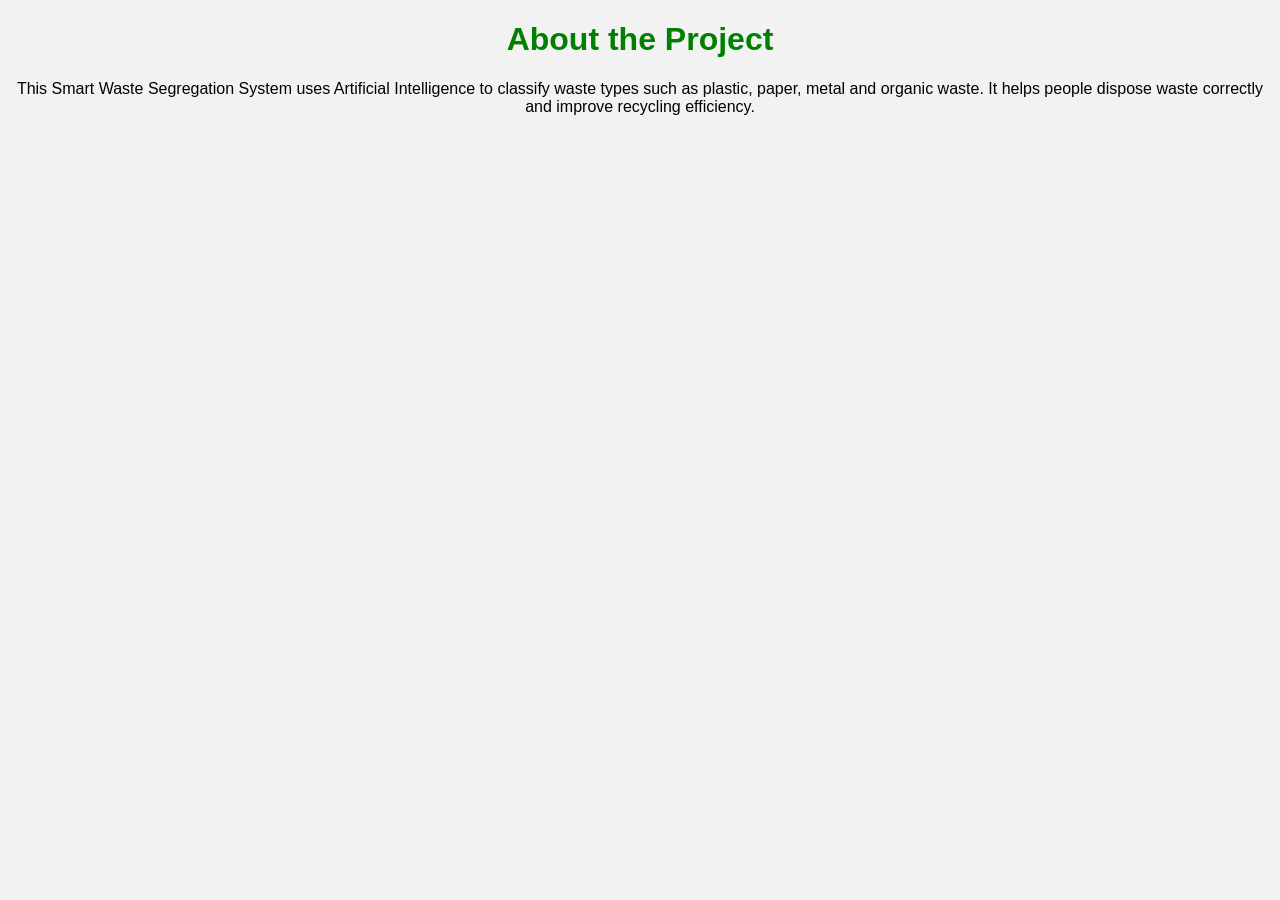
==== about.html @ e5526061 "Create about.html" ====
<!DOCTYPE html>
<html>
<head>
<title>About Project</title>
<link rel="stylesheet" href="style.css">
</head>

<body>

<h1>About the Project</h1>

<p>
This Smart Waste Segregation System uses Artificial Intelligence 
to classify waste types such as plastic, paper, metal and organic waste.
It helps people dispose waste correctly and improve recycling efficiency.
</p>

</body>
</html>
---- style.css ----
body{
font-family: Arial;
text-align:center;
background:#f2f2f2;
}

h1{
color:green;
}

button{
padding:10px;
background:green;
color:white;
border:none;
cursor:pointer;
}
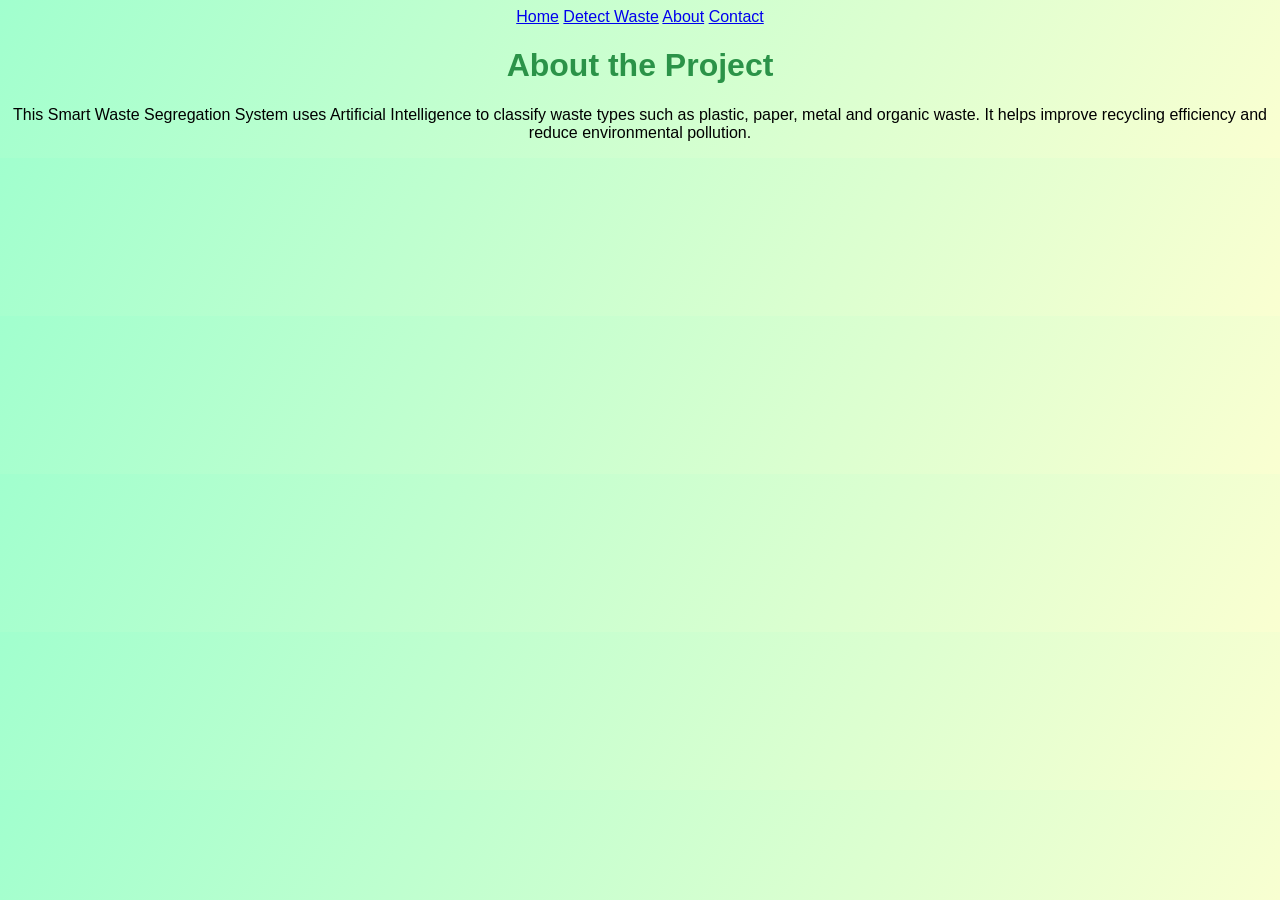
==== commit 78c2f507: "Update about.html" ====
--- a/about.html
+++ b/about.html
@@ -7,13 +7,23 @@
 
 <body>
 
+<div class="navbar">
+<a href="index.html">Home</a>
+<a href="detect.html">Detect Waste</a>
+<a href="about.html">About</a>
+<a href="contact.html">Contact</a>
+</div>
+
+<div class="container">
 <h1>About the Project</h1>
 
 <p>
-This Smart Waste Segregation System uses Artificial Intelligence 
+This Smart Waste Segregation System uses Artificial Intelligence
 to classify waste types such as plastic, paper, metal and organic waste.
-It helps people dispose waste correctly and improve recycling efficiency.
+It helps improve recycling efficiency and reduce environmental pollution.
 </p>
+
+</div>
 
 </body>
 </html>
--- a/style.css
+++ b/style.css
@@ -1,17 +1,23 @@
 body{
 font-family: Arial;
 text-align:center;
-background:#f2f2f2;
+background:linear-gradient(120deg,#a1ffce,#faffd1);
 }
 
 h1{
-color:green;
+color:#2b9348;
 }
 
 button{
-padding:10px;
-background:green;
+padding:12px;
+background:#0077b6;
 color:white;
 border:none;
+border-radius:8px;
 cursor:pointer;
+font-size:16px;
 }
+
+button:hover{
+background:#023e8a;
+}
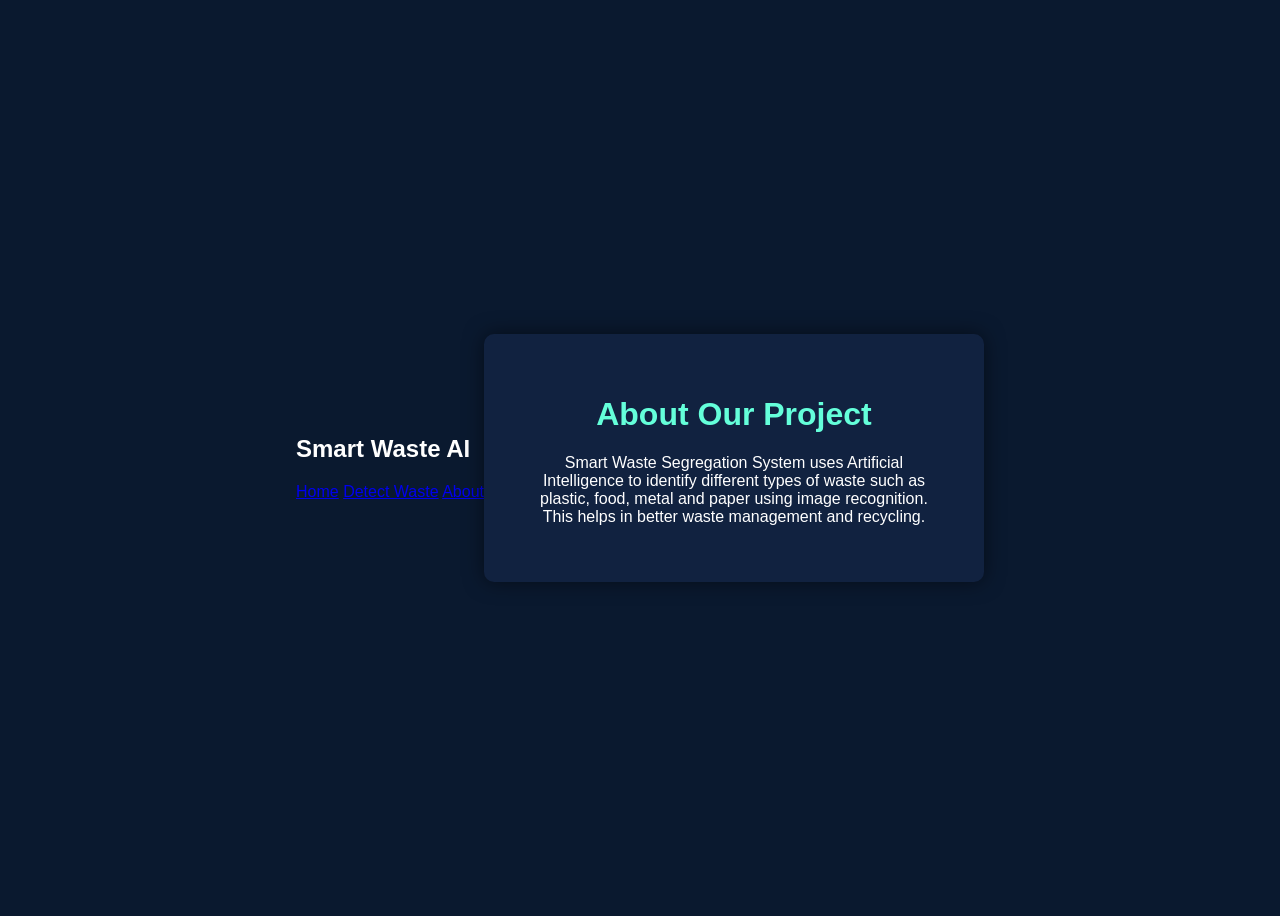
==== commit 7345d03e: "Create about.html" ====
--- a/about.html
+++ b/about.html
@@ -1,26 +1,38 @@
 <!DOCTYPE html>
 <html>
 <head>
+
 <title>About Project</title>
 <link rel="stylesheet" href="style.css">
+
 </head>
 
 <body>
 
-<div class="navbar">
+<nav>
+
+<h2>Smart Waste AI</h2>
+
+<div class="nav-links">
 <a href="index.html">Home</a>
 <a href="detect.html">Detect Waste</a>
 <a href="about.html">About</a>
-<a href="contact.html">Contact</a>
 </div>
 
+</nav>
+
 <div class="container">
-<h1>About the Project</h1>
+
+<h1>About Our Project</h1>
 
 <p>
-This Smart Waste Segregation System uses Artificial Intelligence
-to classify waste types such as plastic, paper, metal and organic waste.
-It helps improve recycling efficiency and reduce environmental pollution.
+
+Smart Waste Segregation System uses Artificial Intelligence
+to identify different types of waste such as plastic,
+food, metal and paper using image recognition.
+
+This helps in better waste management and recycling.
+
 </p>
 
 </div>
--- a/style.css
+++ b/style.css
@@ -1,23 +1,51 @@
 body{
-font-family: Arial;
+background:#0a192f;
+font-family:Arial;
+color:white;
+display:flex;
+justify-content:center;
+align-items:center;
+height:100vh;
+}
+
+.container{
 text-align:center;
-background:linear-gradient(120deg,#a1ffce,#faffd1);
+background:#112240;
+padding:40px;
+border-radius:10px;
+width:420px;
+box-shadow:0 0 20px rgba(0,0,0,0.5);
 }
 
 h1{
-color:#2b9348;
+color:#64ffda;
+}
+
+input{
+margin:20px;
+}
+
+img{
+width:220px;
+margin:20px;
+display:none;
+border-radius:10px;
 }
 
 button{
-padding:12px;
-background:#0077b6;
-color:white;
+background:#64ffda;
 border:none;
-border-radius:8px;
+padding:12px 25px;
+font-size:16px;
+border-radius:6px;
 cursor:pointer;
-font-size:16px;
 }
 
 button:hover{
-background:#023e8a;
+background:#52e0c4;
 }
+
+#result{
+margin-top:20px;
+font-size:22px;
+}
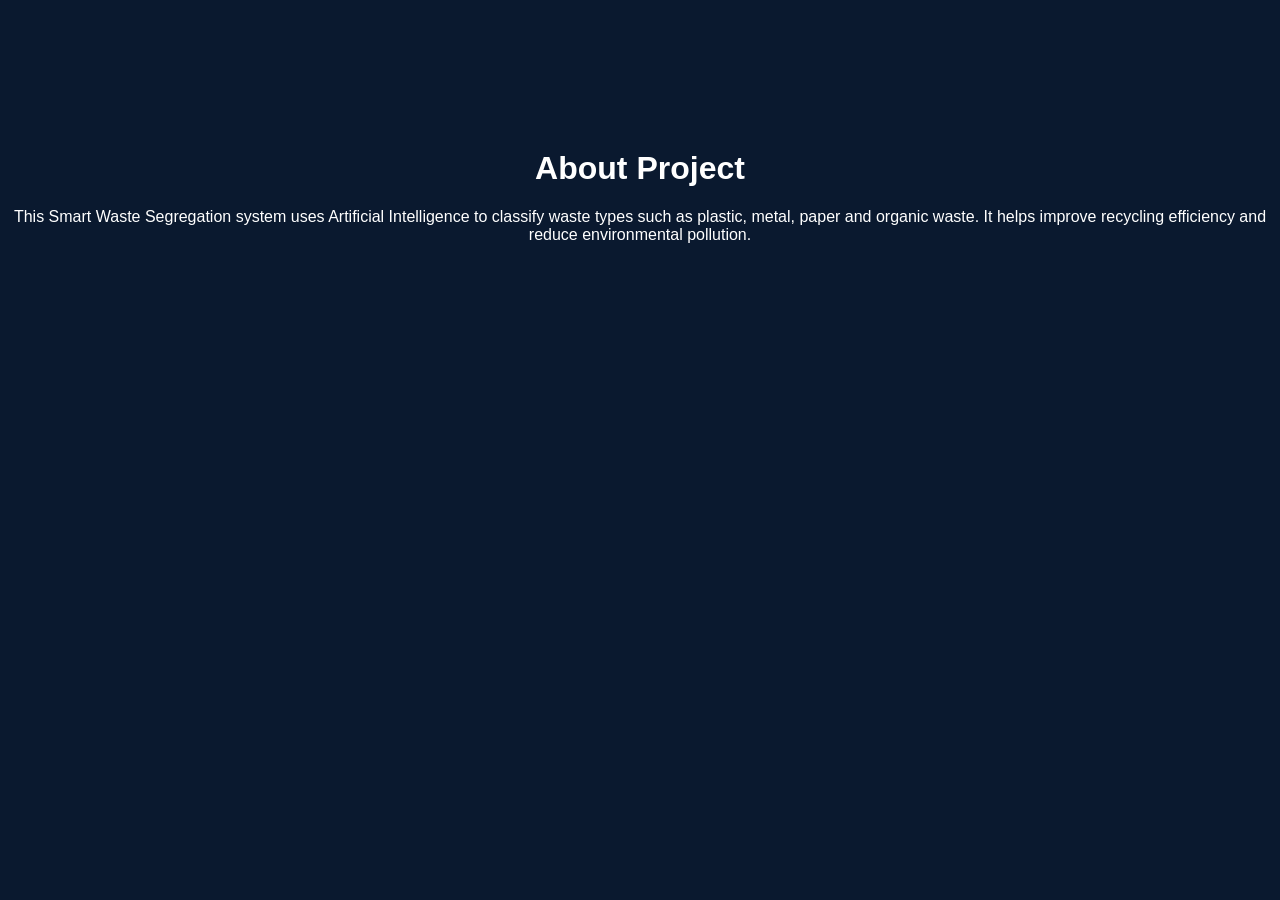
==== commit e0b40627: "Update about.html" ====
--- a/about.html
+++ b/about.html
@@ -1,38 +1,20 @@
 <!DOCTYPE html>
 <html>
 <head>
-
 <title>About Project</title>
 <link rel="stylesheet" href="style.css">
-
 </head>
 
 <body>
 
-<nav>
+<div class="hero">
 
-<h2>Smart Waste AI</h2>
-
-<div class="nav-links">
-<a href="index.html">Home</a>
-<a href="detect.html">Detect Waste</a>
-<a href="about.html">About</a>
-</div>
-
-</nav>
-
-<div class="container">
-
-<h1>About Our Project</h1>
+<h1>About Project</h1>
 
 <p>
-
-Smart Waste Segregation System uses Artificial Intelligence
-to identify different types of waste such as plastic,
-food, metal and paper using image recognition.
-
-This helps in better waste management and recycling.
-
+This Smart Waste Segregation system uses Artificial Intelligence
+to classify waste types such as plastic, metal, paper and organic waste.
+It helps improve recycling efficiency and reduce environmental pollution.
 </p>
 
 </div>
--- a/style.css
+++ b/style.css
@@ -1,51 +1,57 @@
 body{
+
 background:#0a192f;
+color:white;
 font-family:Arial;
+margin:0;
+
+}
+
+nav{
+
+background:#112240;
+display:flex;
+justify-content:space-between;
+padding:15px 40px;
+
+}
+
+.nav-links a{
+
 color:white;
-display:flex;
-justify-content:center;
-align-items:center;
-height:100vh;
+text-decoration:none;
+margin-left:20px;
+
+}
+
+.hero{
+
+text-align:center;
+margin-top:150px;
+
 }
 
 .container{
+
 text-align:center;
-background:#112240;
-padding:40px;
-border-radius:10px;
-width:420px;
-box-shadow:0 0 20px rgba(0,0,0,0.5);
+margin-top:100px;
+
 }
 
-h1{
-color:#64ffda;
-}
+button{
 
-input{
-margin:20px;
+background:#64ffda;
+border:none;
+padding:12px 25px;
+border-radius:6px;
+cursor:pointer;
+
 }
 
 img{
+
 width:220px;
 margin:20px;
 display:none;
-border-radius:10px;
+
 }
-
-button{
-background:#64ffda;
-border:none;
-padding:12px 25px;
-font-size:16px;
-border-radius:6px;
-cursor:pointer;
-}
-
-button:hover{
-background:#52e0c4;
-}
-
-#result{
-margin-top:20px;
-font-size:22px;
-}
